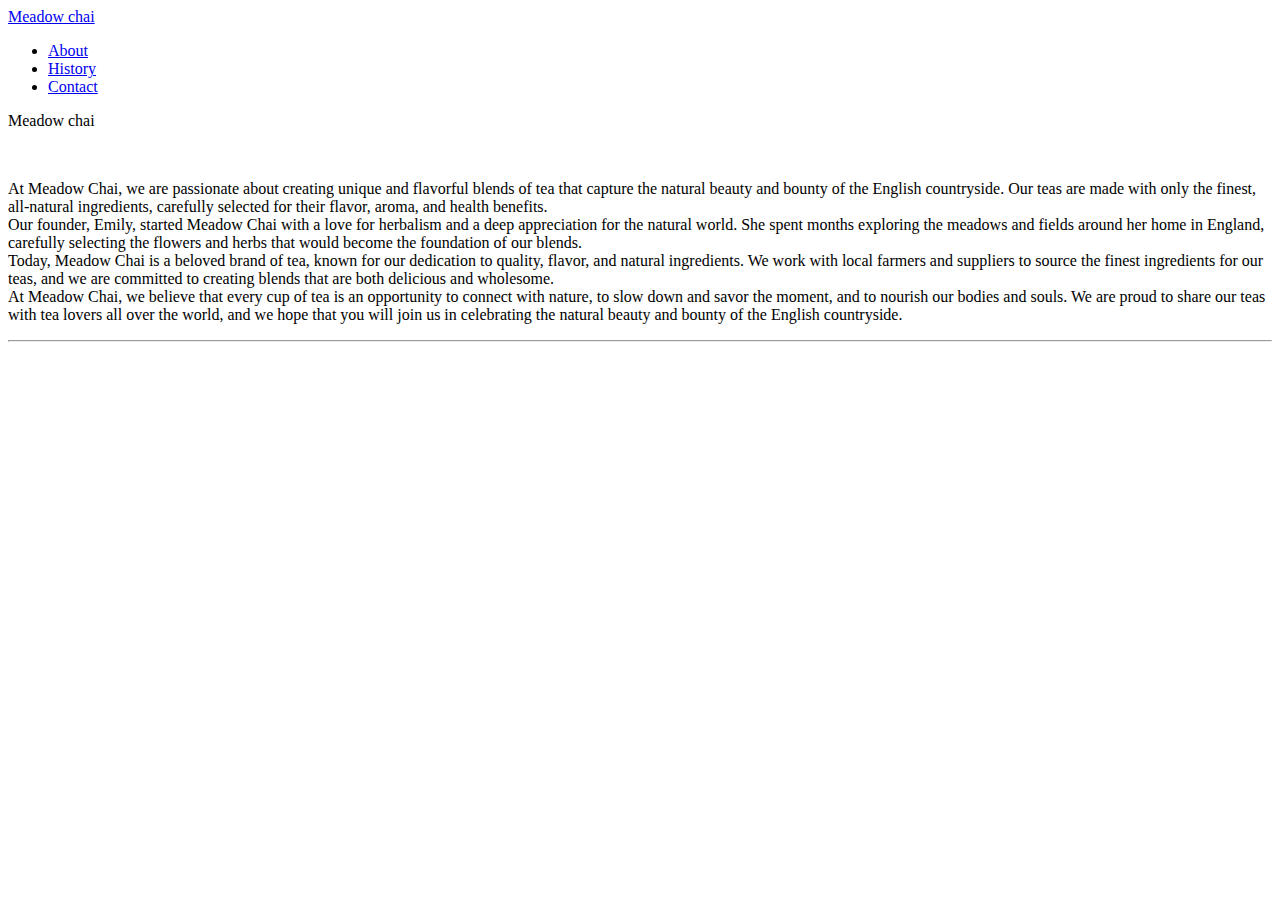
==== html/about.html @ 346e0252 "new file:   html/about.html 	new file:   index.html" ====
<!DOCTYPE html>
<html>

<head>
    <meta charset="utf-8">

    <title>Meadow chai <br> online tea shop</title>
    <link href="../css/bootstrap.min.css" rel="stylesheet">
	<link href="../css/style.css" rel="stylesheet">

</head>

<body>
    <nav class="navbar navbar-inverse navbar-fixed-top" role="navigation">
        <div class="container">
            <div class="navbar-header">
                <a class="navbar-brand" href="../index.html">Meadow chai</a>
            </div>
            <div class="collapse navbar-collapse" id="bs-example-navbar-collapse-1">
                <ul class="nav navbar-nav">
					<li>
                        <a href="#"><u>About</u></a>
                    </li>
                    <li>
                        <a href="services.html">History</a>
                    </li>
                    <li>
                        <a href="contacts.html">Contact</a>
                    </li>
                </ul>
            </div>
        </div>
    </nav>

<div class="container">
        <div class="row">

            <div class="col-md-3">
                <p class="lead">Meadow chai</p>
            </div>

            <div class="col-md-9">
                <div class="thumbnail">
                    <img src="img/meadowChai(oblo).png" width: 100% alt="">
                </div>

                <p>
                    At Meadow Chai, we are passionate about creating unique and flavorful blends of tea that capture
                    the natural beauty and bounty of the English countryside. Our teas are made with only the finest,
                    all-natural ingredients, carefully selected for their flavor, aroma, and health benefits.

                    <br>Our founder, Emily, started Meadow Chai with a love for herbalism and a deep appreciation for
                    the natural world. She spent months exploring the meadows and fields around her home in England,
                    carefully selecting the flowers and herbs that would become the foundation of our blends.

                    <br>Today, Meadow Chai is a beloved brand of tea, known for our dedication to quality, flavor, and
                    natural ingredients. We work with local farmers and suppliers to source the finest ingredients for
                    our teas, and we are committed to creating blends that are both delicious and wholesome.

                    <br>At Meadow Chai, we believe that every cup of tea is an opportunity to connect with nature, to
                    slow down and savor the moment, and to nourish our bodies and souls. We are proud to share our teas
                    with tea lovers all over the world, and we hope that you will join us in celebrating the natural
                    beauty and bounty of the English countryside.
                </p>

            </div>

        </div>
    </div>

    <div class="container">

        <hr>

        <!-- Footer -->
        <footer>
<!--             <div class="row">
                <div class="col-lg-12">
			<div class="thumbnail">
				<img src="img/meadowChai(oblo).png" alt="">
			</div> -->
                    <p></p>
                </div>
            </div>
        </footer>

    </div>
    <!-- /.container -->

</body>

</html>
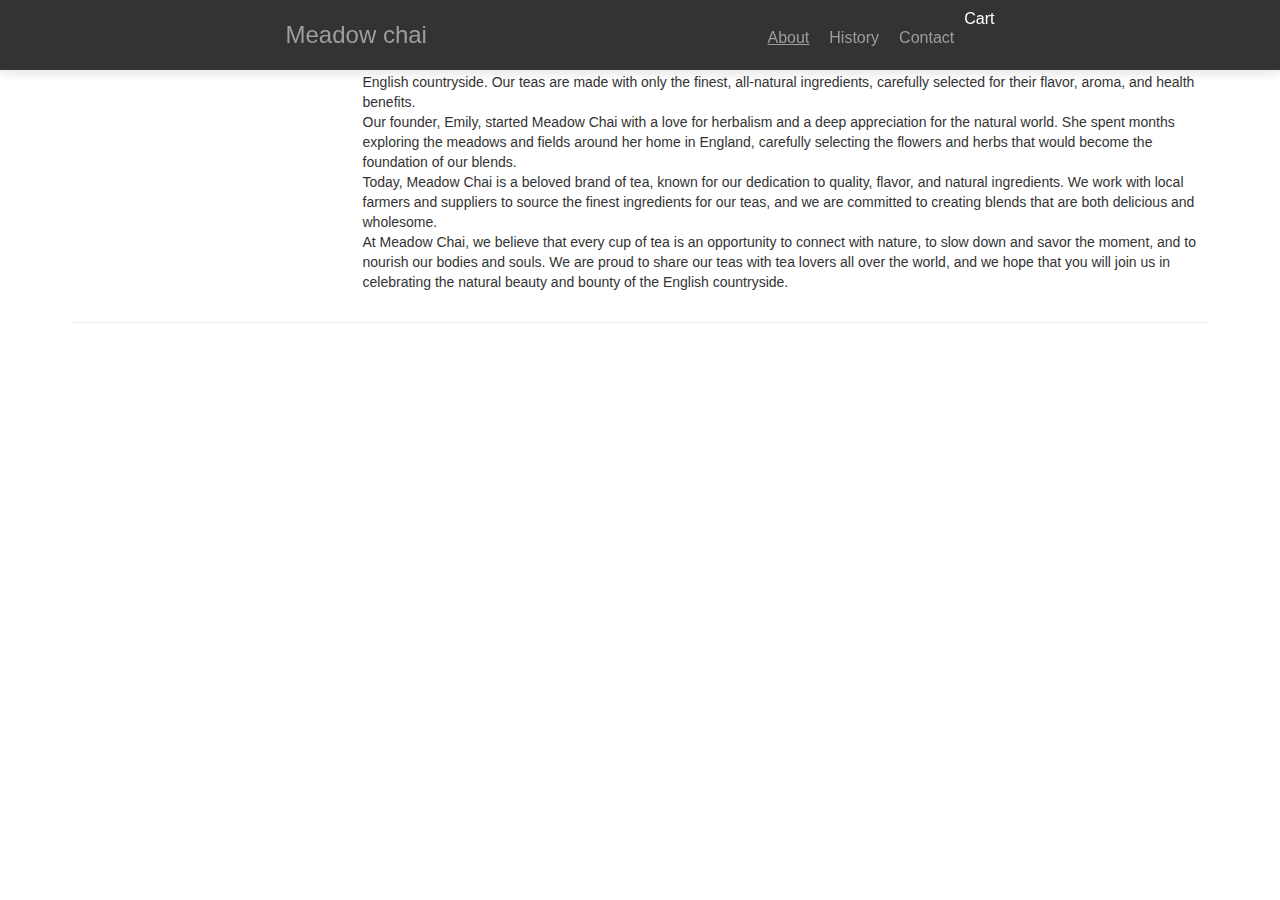
==== commit 0814d4a1: "qwerty" ====
--- a/html/about.html
+++ b/html/about.html
@@ -13,9 +13,9 @@
 <body>
     <nav class="navbar navbar-inverse navbar-fixed-top" role="navigation">
         <div class="container">
-            <div class="navbar-header">
+            <!-- <div class="navbar-header"> -->
                 <a class="navbar-brand" href="../index.html">Meadow chai</a>
-            </div>
+            <!-- </div> -->
             <div class="collapse navbar-collapse" id="bs-example-navbar-collapse-1">
                 <ul class="nav navbar-nav">
 					<li>
@@ -28,6 +28,7 @@
                         <a href="contacts.html">Contact</a>
                     </li>
                 </ul>
+                <a href="#" class="cart-link" data-toggle="modal" data-target="#Cart">Cart</a>
             </div>
         </div>
     </nav>
--- a/css/style.css
+++ b/css/style.css
@@ -0,0 +1,141 @@
+
+@font-face {
+    font-family: 'Onest';
+    src:  url('fonts/OnestRegular1602-hint.woff') format('woff');
+    font-weight: normal;
+    font-style: normal;
+}
+
+body {
+    font-family: 'Onest', sans-serif;
+}
+
+/* Стили для карточек товаров */
+.thumbnail {
+    border: 1px solid #ddd;
+    padding: 15px;
+    text-align: center;
+}
+
+.caption {
+    height: 70px;
+    overflow: hidden;
+}
+
+.ratings {
+    margin-top: 10px;
+}
+
+/* Стили для кнопок в карточках товаров */
+.add-to-busket-btn {
+    display: block;
+    margin: 10px auto;
+}
+
+.btn-minus,
+.btn-plus {
+    font-size: 22px;
+    padding: 3px 8px;
+    border-radius: 20px;
+}
+
+/* .count-input {
+    width: 30px;
+    text-align: center;
+    display: inline-block;
+} */
+
+.ok-1,
+.ok-2,
+.ok-3,
+.ok-4,
+.ok-5 {
+    font-size: 24px;
+    margin-left: 10px;
+}
+
+/* Стили для модальных окон */
+.modal-body img {
+    max-width: 100%;
+    height: auto;
+}
+
+/* Стили для навигационной панели */
+.navbar {
+    width: 100%;
+    background-color: #333;
+    border: none;
+    border-radius: 0;
+    height: 70px; /* Высота шапки */
+    box-shadow: 0 4px 10px rgba(0, 0, 0, .1);
+    position: fixed;
+    top: 0;
+}
+.navbar .container{
+    height: inherit;
+    display: flex;
+    justify-content: space-between;
+    align-items: center;
+}
+.navbar.menu{
+    list-style-type: none;
+    padding-left: 0;
+    margin-bottom: 0;
+}
+.navbar-brand {
+    font-size: 24px;
+    color: #fff;
+    margin-right: 100px; /* Расстояние между логотипом и пунктами меню */
+}
+
+.navbar-nav {
+    margin-top: 5px; /* Расстояние между верхним краем шапки и пунктами меню */
+}
+
+.navbar-nav > li > a {
+    color: #fff;
+    font-size: 16px;
+    padding: 15px 10px; /* Отступы вокруг текста в пунктах меню */
+}
+
+.cart-link {
+    color: #fff;
+    font-size: 16px;
+    margin-top: 5px; /* Расстояние между верхним краем шапки и ссылкой на корзину */
+}
+
+/* Стили для подвала */
+.footer {
+    text-align: center;
+    margin-top: 50px;
+}
+/* Стили для скругления кнопок*/
+.add-to-busket-btn {
+    display: block;
+    margin: 10px auto;
+    border-radius: 5px; /* Добавьте это свойство для скругления кнопок */
+}
+
+.btn-minus,
+.btn-plus {
+    font-size: 18px;
+    padding: 3px 8px;
+    border-radius: 5px; /* Добавьте это свойство для скругления кнопок */
+}
+
+.count-input {
+    width: 50px;
+    text-align: center;
+    display: inline-block;
+    border-radius: 10px; /* Добавьте это свойство для скругления кнопок */
+}
+
+.ok-1,
+.ok-2,
+.ok-3,
+.ok-4,
+.ok-5 {
+    font-size: 24px;
+    margin-left: 10px;
+    border-radius: 5px; /* Добавьте это свойство для скругления кнопок */
+}
